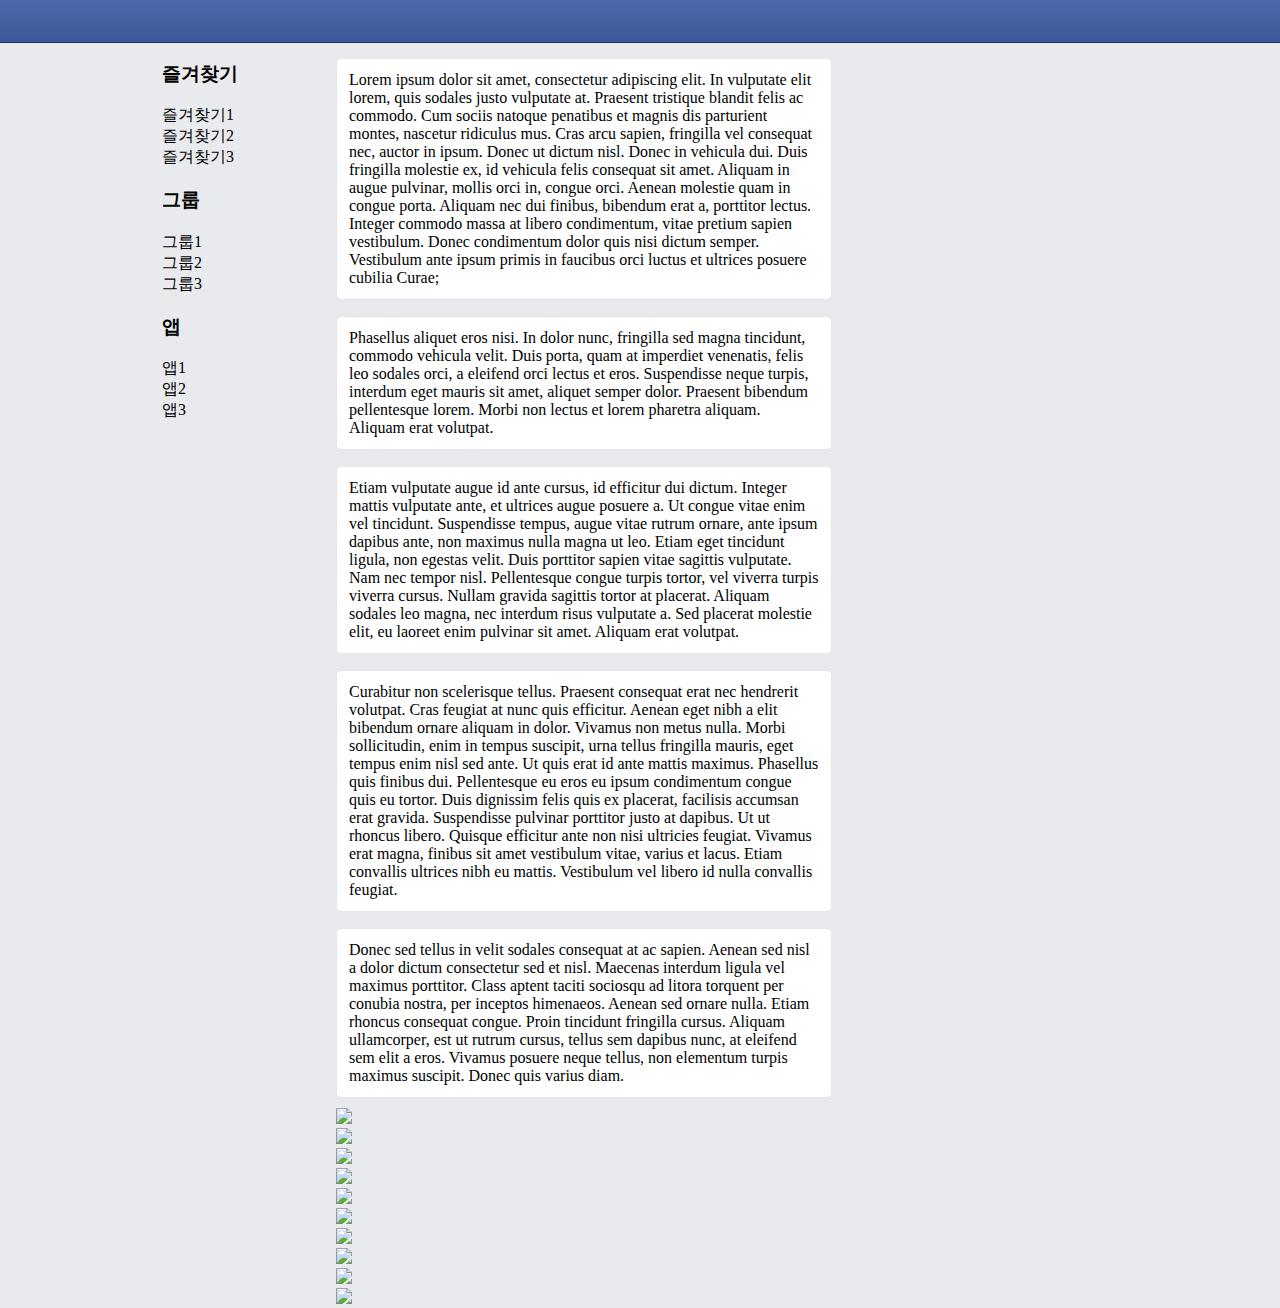
==== timeline.html @ 7b3d0ce5 "2,3주차 과제 업로드" ====
<!DOCTYPE html>
 <head>
  <title>페이쓰북</title>
  <link rel="stylesheet" type="text/css" media="screen" href="asset/timeline.css" />
 </head>
 <body>
	<header id="global-header">
	</header>
	<main>
		<section id="left-sidebar">
			<h3>즐겨찾기</h3>
			<ul>
				<li>즐겨찾기1</li>
				<li>즐겨찾기2</li>
				<li>즐겨찾기3</li>
			</ul>
			<h3>그룹</h3>
			<ul>
				<li>그룹1</li>
				<li>그룹2</li>
				<li>그룹3</li>
			</ul>
			<h3>앱</h3>
			<ul>
				<li>앱1</li>
				<li>앱2</li>
				<li>앱3</li>
			</ul>
		</section>
		<section id="content">
			<p id="first">
				Lorem ipsum dolor sit amet, consectetur adipiscing elit. In vulputate elit lorem, quis sodales justo vulputate at. Praesent tristique blandit felis ac commodo. Cum sociis natoque penatibus et magnis dis parturient montes, nascetur ridiculus mus. Cras arcu sapien, fringilla vel consequat nec, auctor in ipsum. Donec ut dictum nisl. Donec in vehicula dui. Duis fringilla molestie ex, id vehicula felis consequat sit amet. Aliquam in augue pulvinar, mollis orci in, congue orci. Aenean molestie quam in congue porta. Aliquam nec dui finibus, bibendum erat a, porttitor lectus. Integer commodo massa at libero condimentum, vitae pretium sapien vestibulum. Donec condimentum dolor quis nisi dictum semper. Vestibulum ante ipsum primis in faucibus orci luctus et ultrices posuere cubilia Curae;
			</p>
			<p id="second">
				Phasellus aliquet eros nisi. In dolor nunc, fringilla sed magna tincidunt, commodo vehicula velit. Duis porta, quam at imperdiet venenatis, felis leo sodales orci, a eleifend orci lectus et eros. Suspendisse neque turpis, interdum eget mauris sit amet, aliquet semper dolor. Praesent bibendum pellentesque lorem. Morbi non lectus et lorem pharetra aliquam. Aliquam erat volutpat.
			</p>
			<p>
				Etiam vulputate augue id ante cursus, id efficitur dui dictum. Integer mattis vulputate ante, et ultrices augue posuere a. Ut congue vitae enim vel tincidunt. Suspendisse tempus, augue vitae rutrum ornare, ante ipsum dapibus ante, non maximus nulla magna ut leo. Etiam eget tincidunt ligula, non egestas velit. Duis porttitor sapien vitae sagittis vulputate. Nam nec tempor nisl. Pellentesque congue turpis tortor, vel viverra turpis viverra cursus. Nullam gravida sagittis tortor at placerat. Aliquam sodales leo magna, nec interdum risus vulputate a. Sed placerat molestie elit, eu laoreet enim pulvinar sit amet. Aliquam erat volutpat.
			</p>
			<p class="even">
				Curabitur non scelerisque tellus. Praesent consequat erat nec hendrerit volutpat. Cras feugiat at nunc quis efficitur. Aenean eget nibh a elit bibendum ornare aliquam in dolor. Vivamus non metus nulla. Morbi sollicitudin, enim in tempus suscipit, urna tellus fringilla mauris, eget tempus enim nisl sed ante. Ut quis erat id ante mattis maximus. Phasellus quis finibus dui. Pellentesque eu eros eu ipsum condimentum congue quis eu tortor. Duis dignissim felis quis ex placerat, facilisis accumsan erat gravida. Suspendisse pulvinar porttitor justo at dapibus. Ut ut rhoncus libero. Quisque efficitur ante non nisi ultricies feugiat. Vivamus erat magna, finibus sit amet vestibulum vitae, varius et lacus. Etiam convallis ultrices nibh eu mattis. Vestibulum vel libero id nulla convallis feugiat.
			</p>
			<p id="last">
				Donec sed tellus in velit sodales consequat at ac sapien. Aenean sed nisl a dolor dictum consectetur sed et nisl. Maecenas interdum ligula vel maximus porttitor. Class aptent taciti sociosqu ad litora torquent per conubia nostra, per inceptos himenaeos. Aenean sed ornare nulla. Etiam rhoncus consequat congue. Proin tincidunt fringilla cursus. Aliquam ullamcorper, est ut rutrum cursus, tellus sem dapibus nunc, at eleifend sem elit a eros. Vivamus posuere neque tellus, non elementum turpis maximus suscipit. Donec quis varius diam.
			</p>
			<ul>
				<li>
					<img src="https://placekitten.com/g/200/300" />
				</li>
				<li>
					<img src="https://placekitten.com/g/200/300" />
				</li>
				<li>
					<img src="https://placekitten.com/g/200/300" />
				</li>
				<li>
					<img src="https://placekitten.com/g/200/300" />
				</li>
				<li>
					<img src="https://placekitten.com/g/200/300" />
				</li>
				<li>
					<img src="https://placekitten.com/g/200/300" />
				</li>
				<li>
					<img src="https://placekitten.com/g/200/300" />
				</li>
				<li>
					<img src="https://placekitten.com/g/200/300" />
				</li>
				<li>
					<img src="https://placekitten.com/g/200/300" />
				</li>
				<li>
					<img src="https://placekitten.com/g/200/300" />
				</li>
			</ul>
		</section>
		<br style="clear:both" />
		<!--
		<div id="popup">
			<p>
				hello, world
			</p>
		</div>
		-->
	</main>
 </body>
</html>
---- asset/timeline.css ----
body{
	padding:0;
	margin:0;
	background:#E9EAED;
}
	

ul, li{
	list-style:none;
	margin:0;
	padding:0;	
}

	#global-header{
		position:fixed;
		top:0; left:0;
		background:linear-gradient(to bottom, #4E69AE, #3B5998);
		height:42px;
		width:100%;
		border-bottom: 1px solid #1C326C;
		z-index:999;
	}

	#popup{
		position:fixed;
		top:0; left:0;
		z-index:1001;
		background:rgba(0,0,0,0.5);
		width:100%;
		height:100%;
	}
	#popup p{
		width:500px;
		height:500px;
		background:#fff;
		position:relative;
		left:50%; margin-left:-250px;
		top:50%; margin-top:-250px;
	}
	
	main{
		width:976px;
		margin:42px auto 0 auto;
	}

	#left-sidebar{
		width:164px;
		float:left;
		padding:0 10px;
	}

	#content{
		width:496px;
		float:left;
		padding-right:10px;
	}
		#content p{
			width:470px;
			padding:12px;
			margin-bottom:10px;
			background:#fff;
			border:1px solid #e5e6e9;
			-webkit-border-radius: 5px;
		}
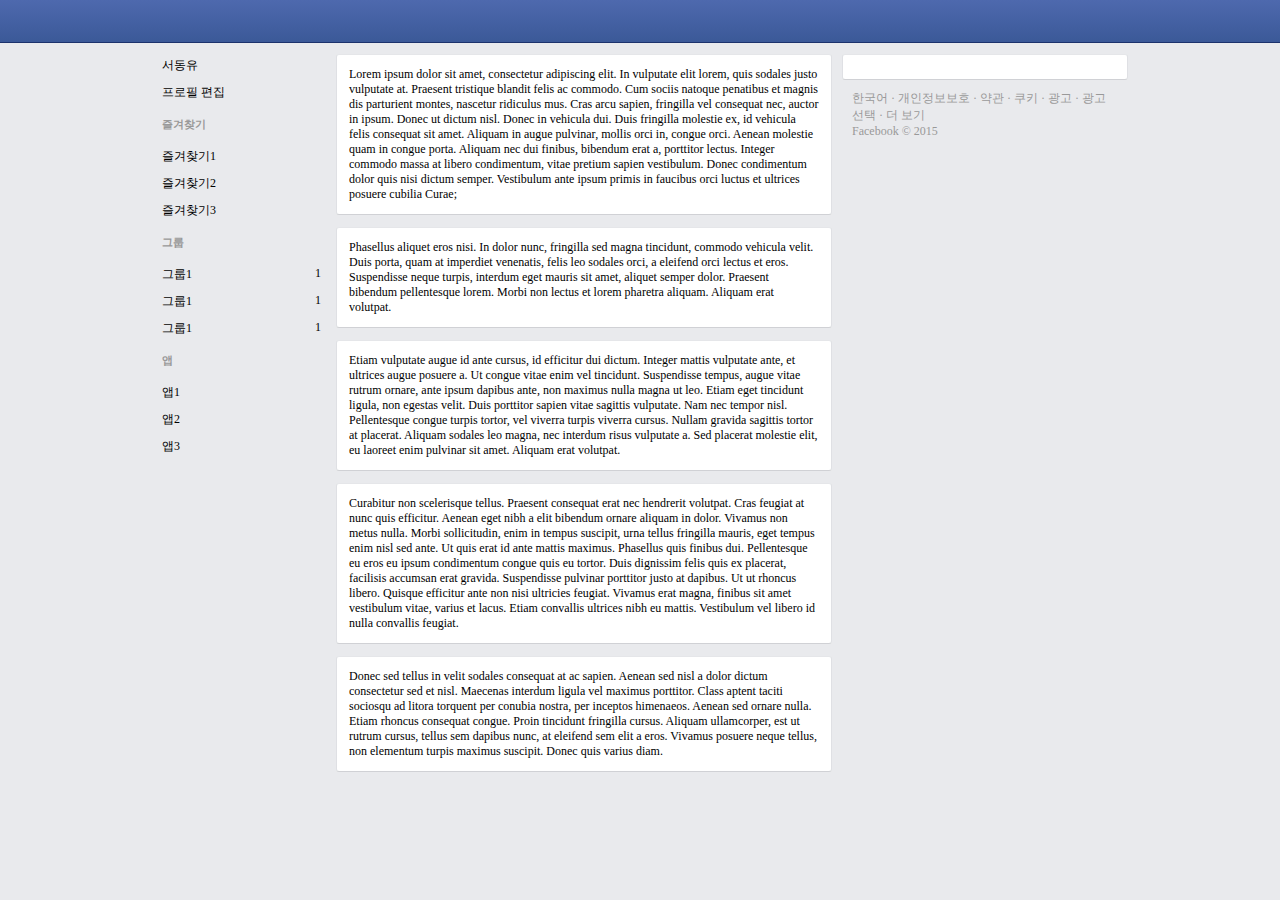
==== commit e913dee4: "과제 업로드" ====
--- a/timeline.html
+++ b/timeline.html
@@ -8,20 +8,24 @@
 	</header>
 	<main>
 		<section id="left-sidebar">
+			<ul class="sidebar-profile">
+				<li><a href="#">서동유</a></li>
+				<li><a href="#">프로필 편집</a></li>
+			</ul>
 			<h3>즐겨찾기</h3>
-			<ul>
-				<li>즐겨찾기1</li>
-				<li>즐겨찾기2</li>
-				<li>즐겨찾기3</li>
+			<ul class="sidebar-bookmark">
+				<li><a href="#">즐겨찾기1</a></li>
+				<li><a href="#">즐겨찾기2</a></li>
+				<li><a href="#">즐겨찾기3</a></li>
 			</ul>
 			<h3>그룹</h3>
-			<ul>
-				<li>그룹1</li>
-				<li>그룹2</li>
-				<li>그룹3</li>
+			<ul class="sidebar-group">
+				<li><a href="#">그룹1</a><span class="new-item-num">1</span></li>
+				<li><a href="#">그룹1</a><span class="new-item-num">1</span></li>
+				<li><a href="#">그룹1</a><span class="new-item-num">1</span></li>
 			</ul>
 			<h3>앱</h3>
-			<ul>
+			<ul class="sidebar-application">
 				<li>앱1</li>
 				<li>앱2</li>
 				<li>앱3</li>
@@ -43,38 +47,14 @@
 			<p id="last">
 				Donec sed tellus in velit sodales consequat at ac sapien. Aenean sed nisl a dolor dictum consectetur sed et nisl. Maecenas interdum ligula vel maximus porttitor. Class aptent taciti sociosqu ad litora torquent per conubia nostra, per inceptos himenaeos. Aenean sed ornare nulla. Etiam rhoncus consequat congue. Proin tincidunt fringilla cursus. Aliquam ullamcorper, est ut rutrum cursus, tellus sem dapibus nunc, at eleifend sem elit a eros. Vivamus posuere neque tellus, non elementum turpis maximus suscipit. Donec quis varius diam.
 			</p>
-			<ul>
-				<li>
-					<img src="https://placekitten.com/g/200/300" />
-				</li>
-				<li>
-					<img src="https://placekitten.com/g/200/300" />
-				</li>
-				<li>
-					<img src="https://placekitten.com/g/200/300" />
-				</li>
-				<li>
-					<img src="https://placekitten.com/g/200/300" />
-				</li>
-				<li>
-					<img src="https://placekitten.com/g/200/300" />
-				</li>
-				<li>
-					<img src="https://placekitten.com/g/200/300" />
-				</li>
-				<li>
-					<img src="https://placekitten.com/g/200/300" />
-				</li>
-				<li>
-					<img src="https://placekitten.com/g/200/300" />
-				</li>
-				<li>
-					<img src="https://placekitten.com/g/200/300" />
-				</li>
-				<li>
-					<img src="https://placekitten.com/g/200/300" />
-				</li>
-			</ul>
+		</section>
+		<section id="right-column">
+			<div class="content">
+			</div>
+			<footer>
+			한국어 · 개인정보보호 · 약관 · 쿠키 · 광고 · 광고 선택 · 더 보기<br />
+			Facebook © 2015
+			</footer>
 		</section>
 		<br style="clear:both" />
 		<!--
--- a/asset/timeline.css
+++ b/asset/timeline.css
@@ -2,8 +2,13 @@
 	padding:0;
 	margin:0;
 	background:#E9EAED;
+	font-size:12px;
 }
-	
+
+a{
+	color:#000;
+	text-decoration:none;
+}
 
 ul, li{
 	list-style:none;
@@ -46,8 +51,34 @@
 	#left-sidebar{
 		width:164px;
 		float:left;
-		padding:0 10px;
+		padding:10px 10px;
 	}
+		#left-sidebar ul.sidebar-profile a:hover{
+			text-decoration: underline;
+		}
+
+		#left-sidebar h3{
+			color:#999;
+			font-size:11px;
+		}
+
+		#left-sidebar li{
+			padding:5px 5px 5px 0;
+			cursor:pointer;
+		}
+
+		#left-sidebar li:hover{
+			background:#DFDFDF;
+		}
+
+		#left-sidebar ul.sidebar-profile li:hover{
+			background:none;
+		}
+
+		#left-sidebar li span.new-item-num{
+			float:right;
+		}
+
 
 	#content{
 		width:496px;
@@ -59,7 +90,27 @@
 			padding:12px;
 			margin-bottom:10px;
 			background:#fff;
-			border:1px solid #e5e6e9;
-			-webkit-border-radius: 5px;
+			border:1px solid;
+			border-color:#e5e6e9 #dfe0e4 #d0d1d5 #dfe0e4;
+			-webkit-border-radius: 3px;
 		}
 
+	#right-column{
+		float:left;
+		width:276px;
+		margin-top:12px;
+	}
+
+	#right-column div.content{
+		width:260px;
+		padding:12px;
+		background:#fff;
+		border:1px solid;
+		border-color:#e5e6e9 #dfe0e4 #d0d1d5 #dfe0e4;
+		-webkit-border-radius: 3px;
+	}
+
+	#right-column footer{
+		color:#999;
+		padding:10px;
+	}
